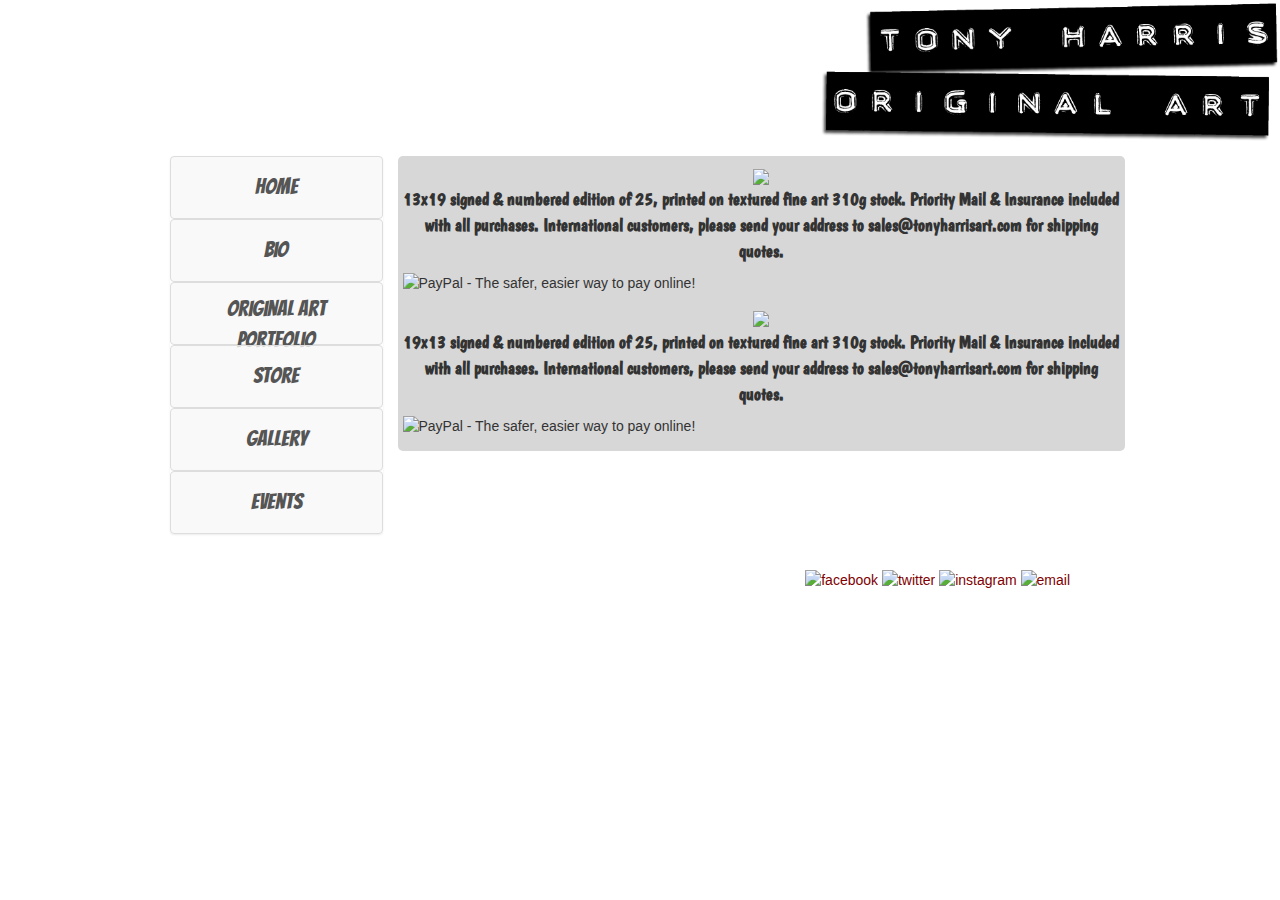
==== index.html @ 9d96363a "Added new prints to home page." ====
<!DOCTYPE html>
<html lang="en">
  <head>
    <meta charset="utf-8">
    <meta http-equiv="X-UA-Compatible" content="IE=edge">
    <meta name="viewport" content="width=device-width, initial-scale=1">
    <!-- The above 3 meta tags *must* come first in the head; any other head content must come *after* these tags -->
    <meta name="description" content="Tony Harris original art for sale">
    <meta name="author" content="tony harris">
    <link rel="icon" href="favicon.ico">

    <title>The Original Artwork of Tony Harris</title>

    <!-- Bootstrap core CSS -->
    <link href="/css/bootstrap.min.css" rel="stylesheet">

    <!-- Custom styles for this template -->
    <link href="/css/bootstrap-theme.css" rel="stylesheet">
    <link href='https://fonts.googleapis.com/css?family=Bangers' rel='stylesheet' type='text/css'>
    <link href='https://fonts.googleapis.com/css?family=Boogaloo' rel='stylesheet' type='text/css'>  
    <link href='https://fonts.googleapis.com/css?family=Permanent+Marker' rel='stylesheet' type='text/css'>

    <!-- HTML5 shim and Respond.js for IE8 support of HTML5 elements and media queries -->
    <!--[if lt IE 9]>
      <script src="https://oss.maxcdn.com/html5shiv/3.7.2/html5shiv.min.js"></script>
      <script src="https://oss.maxcdn.com/respond/1.4.2/respond.min.js"></script>
    <![endif]-->
  </head>

  <body class="bgcover">
    
    <style type="text/css">
      <!--
        a:link {color: #7f0000; text-decoration: none; }
        a:active {color: #ff0000; text-decoration: none; }
        a:visited {color: #7f0000; text-decoration: none; }
        a:hover {color: #ff0000; text-decoration: none; }
      -->
    </style> 
    
    <!-- New Logo -->
    <p align="right">
      <img class="img-responsive" alt="logo;" style="width: 480px;" src="media/web-header.png"></img>
    </p>

  <div class="container"> <!-- main container -->
    <div class="row">  
      <div class="col-md-12">     
        <div class="desknav">
        </div>
        <div class="row">
          <div class="col-md-3">
            <div class="list-group chunk">
              <a href="#"><button type="button" class="list-group-item">Home</button></a>
              <a href="/site/bio.html"><button type="button" class="list-group-item">Bio</button></a>
              <a href="http://www.comicartfans.com/GalleryDetail.asp?GCat=107884" target="_blank"><button type="button" class="list-group-item">Original Art Portfolio</button></a>
              <a href="https://squareup.com/market/tonyharrisart" target="_blank"><button type="button" class="list-group-item">Store</button></a>
              <a href="/site/gallery.html"><button type="button" class="list-group-item">Gallery</button></a>
              <a href="https://www.facebook.com/tonyharrisoriginalart/events" target="_blank"><button type="button" class="list-group-item">Events</button></a>
            </div>
          </div>
          <div class=" col-xs-9 col-md-9 gals"> 
            <div class="row" style="margin: 0 auto">
              <p><img src="http://tonyharrisart.com/media/spiderman.jpg" border="0"><br><b>13x19 signed & numbered edition of 25, printed on textured fine art 310g stock. Priority Mail & Insurance included with all purchases. International customers, please send your address to sales@tonyharrisart.com for shipping quotes.</b>
                <form target="paypal" action="https://www.paypal.com/cgi-bin/webscr" method="post">
                  <input type="hidden" name="cmd" value="_s-xclick">
                  <input type="hidden" name="hosted_button_id" value="VBAXAHMWBWM48">
                  <input type="image" src="https://www.paypalobjects.com/en_US/i/btn/btn_cart_LG.gif" border="0" name="submit" alt="PayPal - The safer, easier way to pay online!">
                  <img alt="" border="0" src="https://www.paypalobjects.com/en_US/i/scr/pixel.gif" width="1" height="1">
                </form></p>
              <p><img src="http://tonyharrisart.com/media/starman.jpg" border="0"><br><b>19x13 signed & numbered edition of 25, printed on textured fine art 310g stock. Priority Mail & Insurance included with all purchases. International customers, please send your address to sales@tonyharrisart.com for shipping quotes.</b>
              	<form target="paypal" action="https://www.paypal.com/cgi-bin/webscr" method="post">
                  <input type="hidden" name="cmd" value="_s-xclick">
                  <input type="hidden" name="hosted_button_id" value="JEZBWXCSNLSSG">
                  <input type="image" src="https://www.paypalobjects.com/en_US/i/btn/btn_cart_LG.gif" border="0" name="submit" alt="PayPal - The safer, easier way to pay online!">
                  <img alt="" border="0" src="https://www.paypalobjects.com/en_US/i/scr/pixel.gif" width="1" height="1">
                </form></p>
            </div>
          </div>
        </div>

      <footer style="float: right; margin-top: 15px; margin-right: 40px;">
        <ul class="socials">
          <li><a href="https://www.facebook.com/tonyharrisoriginalart" target="_blank"><img alt="facebook" src="media/social/facebook-48.png"></img></a></li>
          <li><a href="https://twitter.com/tonyharrisart" target="_blank"><img alt="twitter" src="media/social/twitter-48.png"></img></a></li>
          <li><a href="https://instagram.com/tonyeffingharris" target="_blank"><img alt="instagram" src="media/social/instagram-48.png"></img></a></li>
          <li><a href="mailto:info@tonyharrisart.com" target="_top"><img alt="email" src="media/social/email-48.png"></img></a></li>  
        </ul>
      </footer>
        
        <!-- begin Amazon Ad -->
        <div class="row">
          <div class="col-md-12">   
            <div style="float:right;">
              <script type="text/javascript"><!--
                amazon_ad_tag="tonyharrisart-20"; 
                amazon_ad_width="728"; 
                amazon_ad_height="90"; 
                amazon_color_logo="FFFFFF"; 
                amazon_color_link="5C5C5C"; 
                amazon_ad_logo="hide"; 
                amazon_ad_link_target="new"; 
                amazon_ad_border="hide"; 
                amazon_ad_title="The Collected Works of Tony Harris";
              </script>
              <script type="text/javascript" src="http://ir-na.amazon-adsystem.com/s/asw.js"></script>
            </div>
          </div>
        </div>
        <!-- end Amazon Ad -->

      </div>
    </div>  
  </div> <!-- main container -->
    <!-- Bootstrap core JavaScript
    ================================================== -->
    <!-- Placed at the end of the document so the pages load faster -->
    <script src="https://ajax.googleapis.com/ajax/libs/jquery/1.11.3/jquery.min.js"></script>
    <script src="/js/bootstrap.min.js"></script>
  </body>
</html>
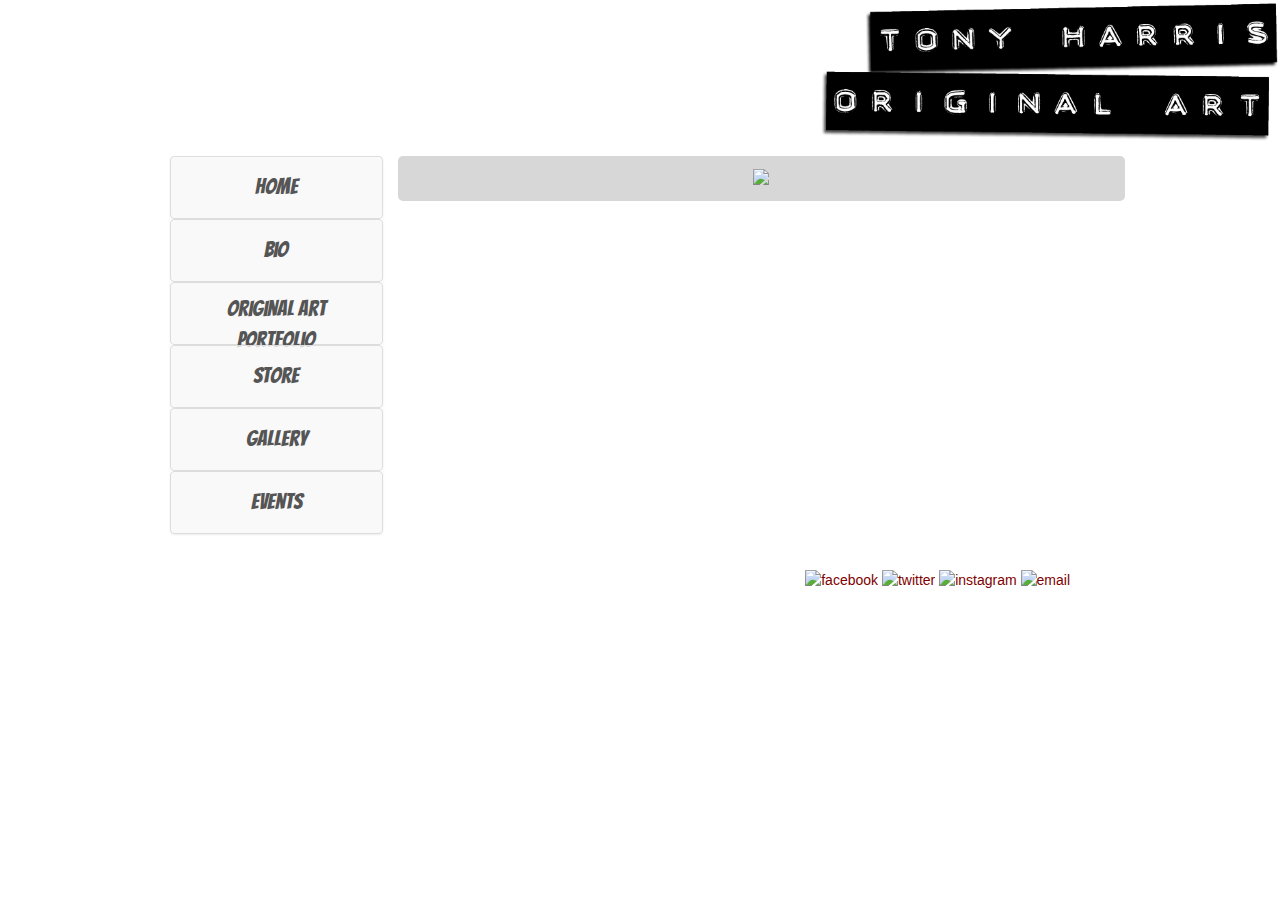
==== commit 1a887fe1: "Update index.html" ====
--- a/index.html
+++ b/index.html
@@ -61,20 +61,7 @@
           </div>
           <div class=" col-xs-9 col-md-9 gals"> 
             <div class="row" style="margin: 0 auto">
-              <p><img src="http://tonyharrisart.com/media/spiderman.jpg" border="0"><br><b>13x19 signed & numbered edition of 25, printed on textured fine art 310g stock. Priority Mail & Insurance included with all purchases. International customers, please send your address to sales@tonyharrisart.com for shipping quotes.</b>
-                <form target="paypal" action="https://www.paypal.com/cgi-bin/webscr" method="post">
-                  <input type="hidden" name="cmd" value="_s-xclick">
-                  <input type="hidden" name="hosted_button_id" value="VBAXAHMWBWM48">
-                  <input type="image" src="https://www.paypalobjects.com/en_US/i/btn/btn_cart_LG.gif" border="0" name="submit" alt="PayPal - The safer, easier way to pay online!">
-                  <img alt="" border="0" src="https://www.paypalobjects.com/en_US/i/scr/pixel.gif" width="1" height="1">
-                </form></p>
-              <p><img src="http://tonyharrisart.com/media/starman.jpg" border="0"><br><b>19x13 signed & numbered edition of 25, printed on textured fine art 310g stock. Priority Mail & Insurance included with all purchases. International customers, please send your address to sales@tonyharrisart.com for shipping quotes.</b>
-              	<form target="paypal" action="https://www.paypal.com/cgi-bin/webscr" method="post">
-                  <input type="hidden" name="cmd" value="_s-xclick">
-                  <input type="hidden" name="hosted_button_id" value="JEZBWXCSNLSSG">
-                  <input type="image" src="https://www.paypalobjects.com/en_US/i/btn/btn_cart_LG.gif" border="0" name="submit" alt="PayPal - The safer, easier way to pay online!">
-                  <img alt="" border="0" src="https://www.paypalobjects.com/en_US/i/scr/pixel.gif" width="1" height="1">
-                </form></p>
+              <p><img src="https://github.com/tonyharrisart/tonyharrisart.github.io/blob/master/media/jlu-11-center.png" border="0"></p>
             </div>
           </div>
         </div>
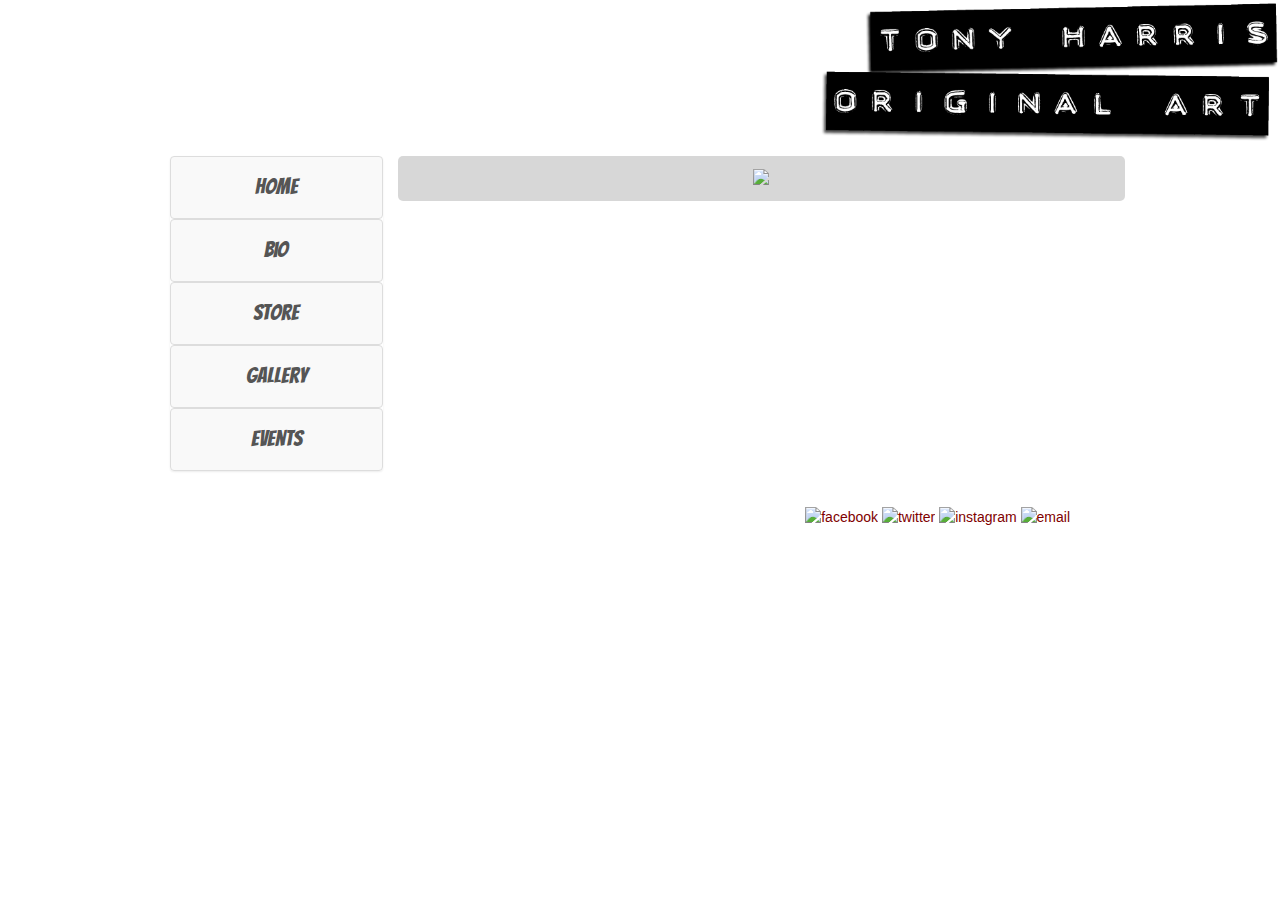
==== commit 076f84b6: "Update index.html" ====
--- a/index.html
+++ b/index.html
@@ -53,7 +53,6 @@
             <div class="list-group chunk">
               <a href="#"><button type="button" class="list-group-item">Home</button></a>
               <a href="/site/bio.html"><button type="button" class="list-group-item">Bio</button></a>
-              <a href="http://www.comicartfans.com/GalleryDetail.asp?GCat=107884" target="_blank"><button type="button" class="list-group-item">Original Art Portfolio</button></a>
               <a href="https://squareup.com/market/tonyharrisart" target="_blank"><button type="button" class="list-group-item">Store</button></a>
               <a href="/site/gallery.html"><button type="button" class="list-group-item">Gallery</button></a>
               <a href="https://www.facebook.com/tonyharrisoriginalart/events" target="_blank"><button type="button" class="list-group-item">Events</button></a>
@@ -61,7 +60,7 @@
           </div>
           <div class=" col-xs-9 col-md-9 gals"> 
             <div class="row" style="margin: 0 auto">
-              <p><img src="https://github.com/tonyharrisart/tonyharrisart.github.io/blob/master/media/jlu-11-center.png" border="0"></p>
+              <p><img src="media/jlu-11-center.png" border="0"></p>
             </div>
           </div>
         </div>
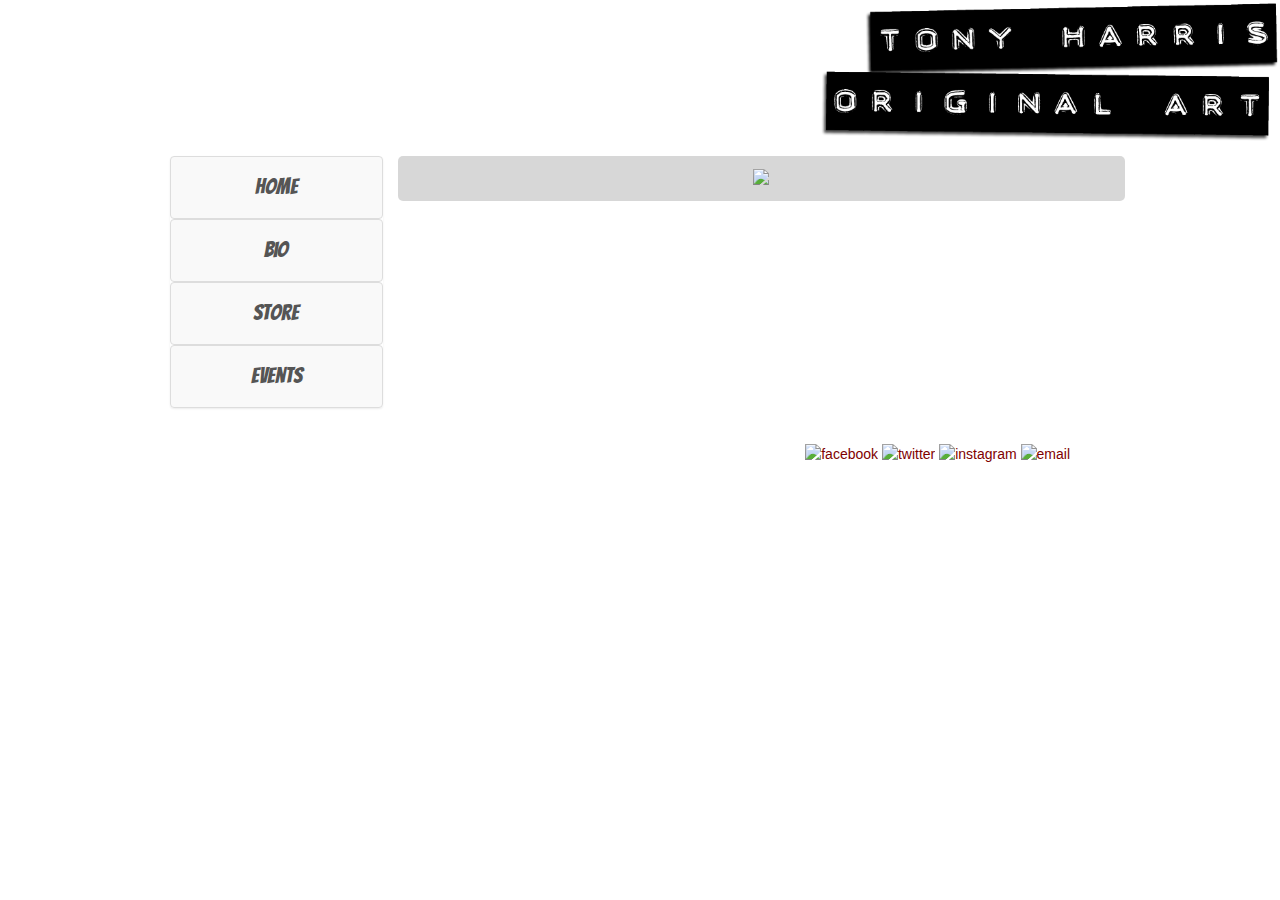
==== commit 9db47c5f: "Update index.html" ====
--- a/index.html
+++ b/index.html
@@ -26,7 +26,7 @@
       <script src="https://oss.maxcdn.com/respond/1.4.2/respond.min.js"></script>
     <![endif]-->
   </head>
-
+ 
   <body class="bgcover">
     
     <style type="text/css">
@@ -54,7 +54,6 @@
               <a href="#"><button type="button" class="list-group-item">Home</button></a>
               <a href="/site/bio.html"><button type="button" class="list-group-item">Bio</button></a>
               <a href="https://squareup.com/market/tonyharrisart" target="_blank"><button type="button" class="list-group-item">Store</button></a>
-              <a href="/site/gallery.html"><button type="button" class="list-group-item">Gallery</button></a>
               <a href="https://www.facebook.com/tonyharrisoriginalart/events" target="_blank"><button type="button" class="list-group-item">Events</button></a>
             </div>
           </div>
